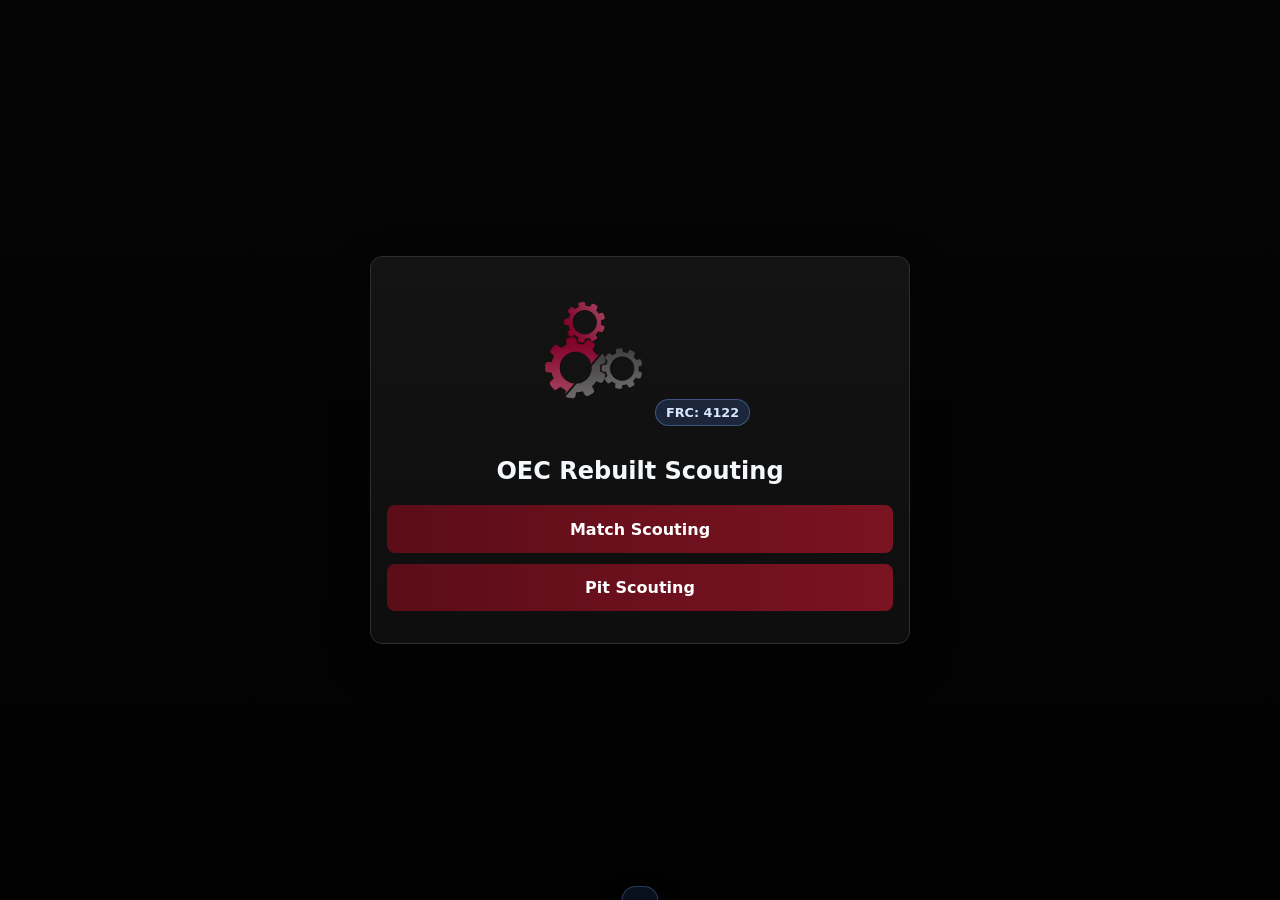
==== index.html @ a538f5bb "Update pit scouting questions" ====
<!doctype html>
<html lang="en">
  <head>
    <meta charset="UTF-8" />
    <meta name="viewport" content="width=device-width, initial-scale=1.0" />
    <title>OEC Rebuilt Scouting</title>
    <link rel="stylesheet" href="styles.css" />
  </head>
  <body>
    <main class="home-layout">
      <section class="home-card">
        <img class="team-logo" src="assets/LOGO(1).png" alt="OEC Rebuilt Scouting logo" />
        <p class="status-pill">FRC: 4122</p>
        <h1>OEC Rebuilt Scouting</h1>

        <div class="button-column">
          <a class="nav-button" href="match-scouting.html">Match Scouting</a>
          <a class="nav-button" href="pit-scouting.html">Pit Scouting</a>
        </div>
      </section>
    </main>

    <div id="toast" class="toast" role="status" aria-live="polite"></div>

    <script src="app-sync.js"></script>
    <script>
      window.ScoutingSync.registerServiceWorker();
      const savedMessage = sessionStorage.getItem("scouting_toast");
      if (savedMessage) {
        window.ScoutingSync.showToast(savedMessage);
        sessionStorage.removeItem("scouting_toast");
      }
      window.ScoutingSync.flushPendingUploads();
    </script>
  </body>
</html>
---- styles.css ----
:root {
  color-scheme: dark;
  --bg: #020202;
  --bg-accent: #090909;
  --panel: #111111;
  --panel-soft: #1a1a1a;
  --text: #f4f7fb;
  --muted: #b2bfd3;
  --brand: #5b0d18;
  --brand-2: #7b1321;
  --border: #2e2e2e;
  --success: #1f6a38;
  --danger: #7b1321;
  --shadow: rgba(0, 0, 0, 0.38);
}

* {
  box-sizing: border-box;
  font-family: Inter, system-ui, -apple-system, Segoe UI, Roboto, sans-serif;
}

body {
  margin: 0;
  min-height: 100vh;
  background: linear-gradient(180deg, #050505 0%, var(--bg) 100%);
  color: var(--text);
}

.home-layout {
  min-height: 100vh;
  display: grid;
  place-items: center;
  padding: 1rem;
}

.home-card {
  background: linear-gradient(180deg, rgba(20, 20, 20, 0.98), rgba(14, 14, 14, 0.98));
  border: 1px solid var(--border);
  border-radius: 12px;
  box-shadow: 0 18px 40px var(--shadow);
  width: min(540px, 100%);
  text-align: center;
  padding: 2rem 1rem;
}

.team-logo {
  max-width: 120px;
  width: 100%;
  height: auto;
  margin-bottom: 0.5rem;
}

.status-pill {
  display: inline-block;
  background: rgba(79, 140, 255, 0.18);
  color: #d8e6ff;
  border: 1px solid rgba(123, 168, 255, 0.35);
  border-radius: 999px;
  font-size: 0.8rem;
  font-weight: 700;
  padding: 0.3rem 0.6rem;
  margin: 0 0 0.75rem;
}

.top-gap {
  margin-top: 0.85rem;
}

.button-column {
  margin-top: 1rem;
  display: grid;
  gap: 0.65rem;
}

.nav-button {
  display: inline-flex;
  justify-content: center;
  align-items: center;
  width: 100%;
  border: none;
  border-radius: 8px;
  padding: 0.9rem 1rem;
  font-size: 1rem;
  font-weight: 700;
  color: #ffffff;
  text-decoration: none;
  background: linear-gradient(90deg, var(--brand), var(--brand-2));
}

.nav-button.muted {
  background: linear-gradient(90deg, #4a4a4a, #666666);
}

.nav-button:disabled {
  cursor: not-allowed;
  opacity: 0.6;
}

.site-header,
.site-footer {
  text-align: center;
  padding: 1rem;
}

.back-link {
  color: #f0b7c0;
  font-weight: 600;
  text-decoration: none;
}

.back-link:hover {
  text-decoration: underline;
}

.site-header h1 {
  margin: 0.5rem 0 0.25rem;
}

.site-header p,
.site-footer p,
.tiny {
  color: var(--muted);
  margin: 0;
}

.layout {
  max-width: 980px;
  margin: 0 auto;
  padding: 1rem;
  display: grid;
  gap: 1rem;
}

.panel {
  background: linear-gradient(180deg, rgba(20, 20, 20, 0.96), rgba(14, 14, 14, 0.96));
  border: 1px solid var(--border);
  border-radius: 12px;
  padding: 1rem;
  box-shadow: 0 18px 40px var(--shadow);
}

.panel h2 {
  margin-top: 0;
  font-size: 1.1rem;
}

.grid {
  display: grid;
  gap: 0.75rem;
}

.two-col {
  grid-template-columns: repeat(auto-fit, minmax(220px, 1fr));
}

.three-col {
  grid-template-columns: repeat(auto-fit, minmax(180px, 1fr));
}

label {
  display: flex;
  flex-direction: column;
  gap: 0.35rem;
  font-weight: 600;
  font-size: 0.95rem;
}

input,
select,
textarea,
button {
  border: 1px solid var(--border);
  border-radius: 8px;
  padding: 0.55rem 0.65rem;
  font-size: 0.95rem;
}

input,
select,
textarea {
  background: var(--panel-soft);
  color: var(--text);
}

input::placeholder,
textarea::placeholder {
  color: #94a6c3;
}

textarea {
  width: 100%;
}

.toggle {
  flex-direction: row;
  align-items: center;
  gap: 0.55rem;
  font-weight: 500;
}

.toggle input {
  width: 1rem;
  height: 1rem;
}

.actions {
  display: grid;
  gap: 0.65rem;
}

.button-row {
  display: flex;
  flex-wrap: wrap;
  gap: 0.5rem;
}

button {
  border: none;
  background: linear-gradient(90deg, var(--brand), var(--brand-2));
  color: #ffffff;
  font-weight: 700;
  cursor: pointer;
  min-height: 44px;
}

button.ghost {
  background: rgba(123, 19, 33, 0.12);
  color: #f6dce1;
  border: 1px solid rgba(123, 19, 33, 0.55);
}

button:hover {
  filter: brightness(1.06);
}

.fuel-counter-wrap {
  display: grid;
  gap: 0.75rem;
}

.fuel-buttons {
  display: flex;
  flex-wrap: wrap;
  gap: 0.5rem;
}

.counter-btn {
  flex: 1 1 110px;
  min-height: 60px;
  font-size: 1.2rem;
  padding: 1rem;
}

.counter-btn.positive {
  background: linear-gradient(90deg, #1f6a38, #2b8d4d);
}

.counter-btn.danger {
  background: linear-gradient(90deg, #8a1f1f, #b13a3a);
}

.choice-group {
  margin: 0;
  padding: 1rem;
  border: 1px solid var(--border);
  border-radius: 12px;
  background: rgba(255, 255, 255, 0.02);
}

.choice-group legend {
  padding: 0 0.35rem;
  font-weight: 700;
}

.option-grid {
  display: grid;
  gap: 0.65rem;
  margin-bottom: 0.85rem;
}

.choice-option {
  display: flex;
  flex-direction: row;
  align-items: center;
  gap: 0.5rem;
  font-weight: 500;
}

.choice-option input {
  margin: 0;
  flex: 0 0 auto;
}

.toast {
  position: fixed;
  left: 50%;
  bottom: 1.25rem;
  transform: translateX(-50%) translateY(120%);
  background: rgba(10, 17, 31, 0.96);
  color: #ffffff;
  padding: 0.85rem 1.1rem;
  border: 1px solid rgba(123, 168, 255, 0.28);
  border-radius: 999px;
  box-shadow: 0 12px 30px rgba(0, 0, 0, 0.45);
  transition: transform 0.25s ease;
  z-index: 1000;
}

.toast.visible {
  transform: translateX(-50%) translateY(0);
}

.table-wrap {
  overflow: auto;
  border: 1px solid var(--border);
  border-radius: 8px;
}

.data-table {
  width: 100%;
  border-collapse: collapse;
  min-width: 1000px;
  background: #111111;
}

.data-table th,
.data-table td {
  border: 1px solid var(--border);
  padding: 0.45rem 0.55rem;
  text-align: left;
  font-size: 0.85rem;
  vertical-align: top;
}

.data-table th {
  position: sticky;
  top: 0;
  background: #1c1c1c;
  z-index: 1;
}

.csv-preview {
  margin: 0;
  max-height: 240px;
  overflow: auto;
  background: #111111;
  border: 1px solid var(--border);
  border-radius: 8px;
  padding: 0.75rem;
  color: var(--text);
}

@media (max-width: 640px) {
  .layout {
    padding: 0.75rem;
  }

  .panel,
  .home-card {
    padding: 0.8rem;
  }

  .toast {
    width: calc(100% - 2rem);
    text-align: center;
    border-radius: 16px;
  }
}
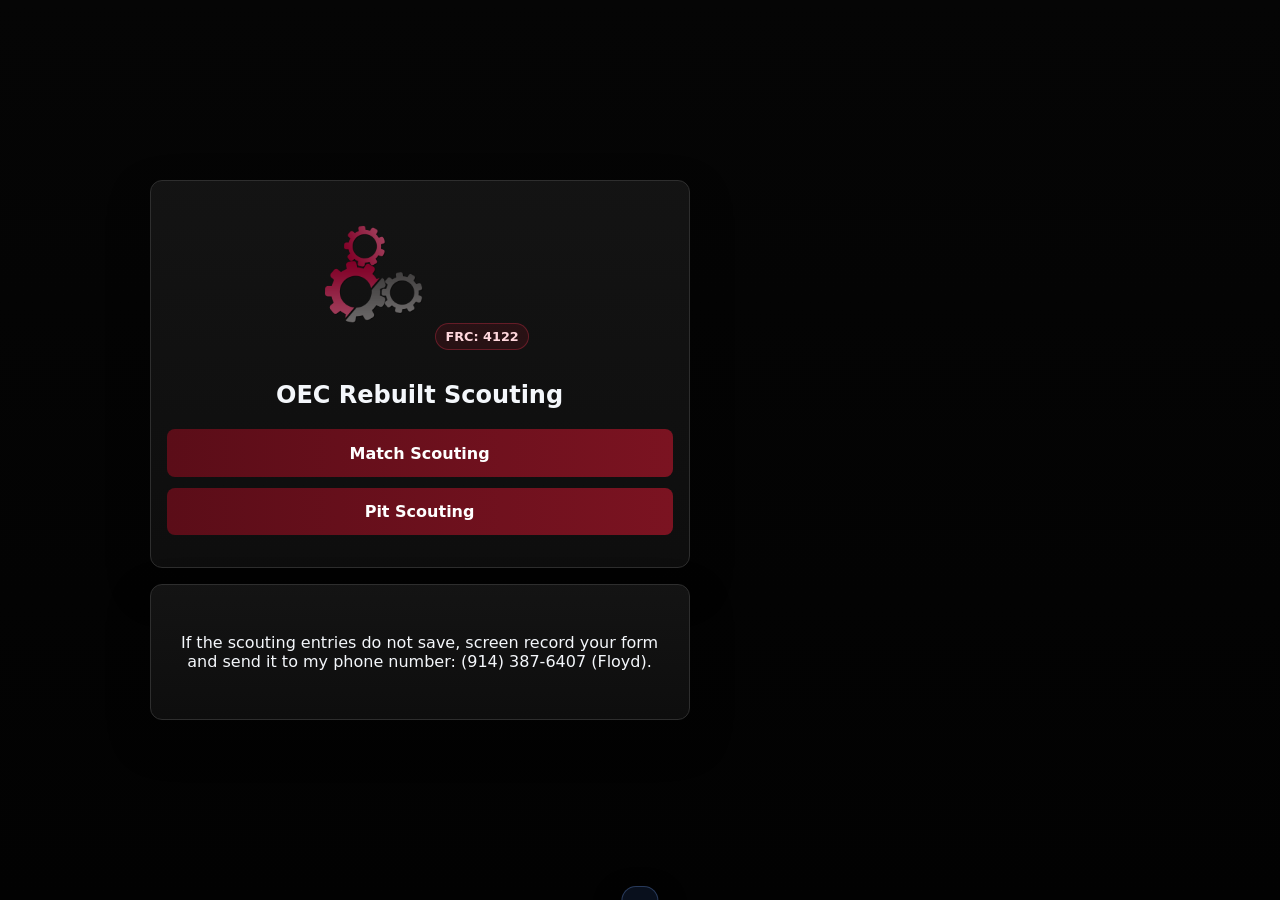
==== commit 10ffbbe5: "Update scouting form flow and messaging" ====
--- a/index.html
+++ b/index.html
@@ -18,6 +18,10 @@
           <a class="nav-button" href="pit-scouting.html">Pit Scouting</a>
         </div>
       </section>
+
+      <section class="home-card info-card">
+        <p>If the scouting entries do not save, screen record your form and send it to my phone number: (914) 387-6407 (Floyd).</p>
+      </section>
     </main>
 
     <div id="toast" class="toast" role="status" aria-live="polite"></div>
--- a/styles.css
+++ b/styles.css
@@ -29,7 +29,8 @@
 .home-layout {
   min-height: 100vh;
   display: grid;
-  place-items: center;
+  place-content: center;
+  gap: 1rem;
   padding: 1rem;
 }
 
@@ -52,9 +53,9 @@
 
 .status-pill {
   display: inline-block;
-  background: rgba(79, 140, 255, 0.18);
-  color: #d8e6ff;
-  border: 1px solid rgba(123, 168, 255, 0.35);
+  background: rgba(123, 19, 33, 0.22);
+  color: #ffd7dd;
+  border: 1px solid rgba(151, 38, 55, 0.55);
   border-radius: 999px;
   font-size: 0.8rem;
   font-weight: 700;
@@ -366,3 +367,34 @@
     border-radius: 16px;
   }
 }
+
+
+.info-card {
+  width: min(540px, 100%);
+  text-align: center;
+}
+
+.form-step {
+  display: none;
+}
+
+.form-step.is-active {
+  display: grid;
+  gap: 1rem;
+}
+
+.step-nav {
+  display: flex;
+  justify-content: space-between;
+  gap: 0.75rem;
+  margin-top: 0.5rem;
+}
+
+.step-nav .nav-step-btn {
+  min-width: 120px;
+}
+
+.compact-options {
+  grid-template-columns: repeat(auto-fit, minmax(140px, 1fr));
+  margin-bottom: 0;
+}
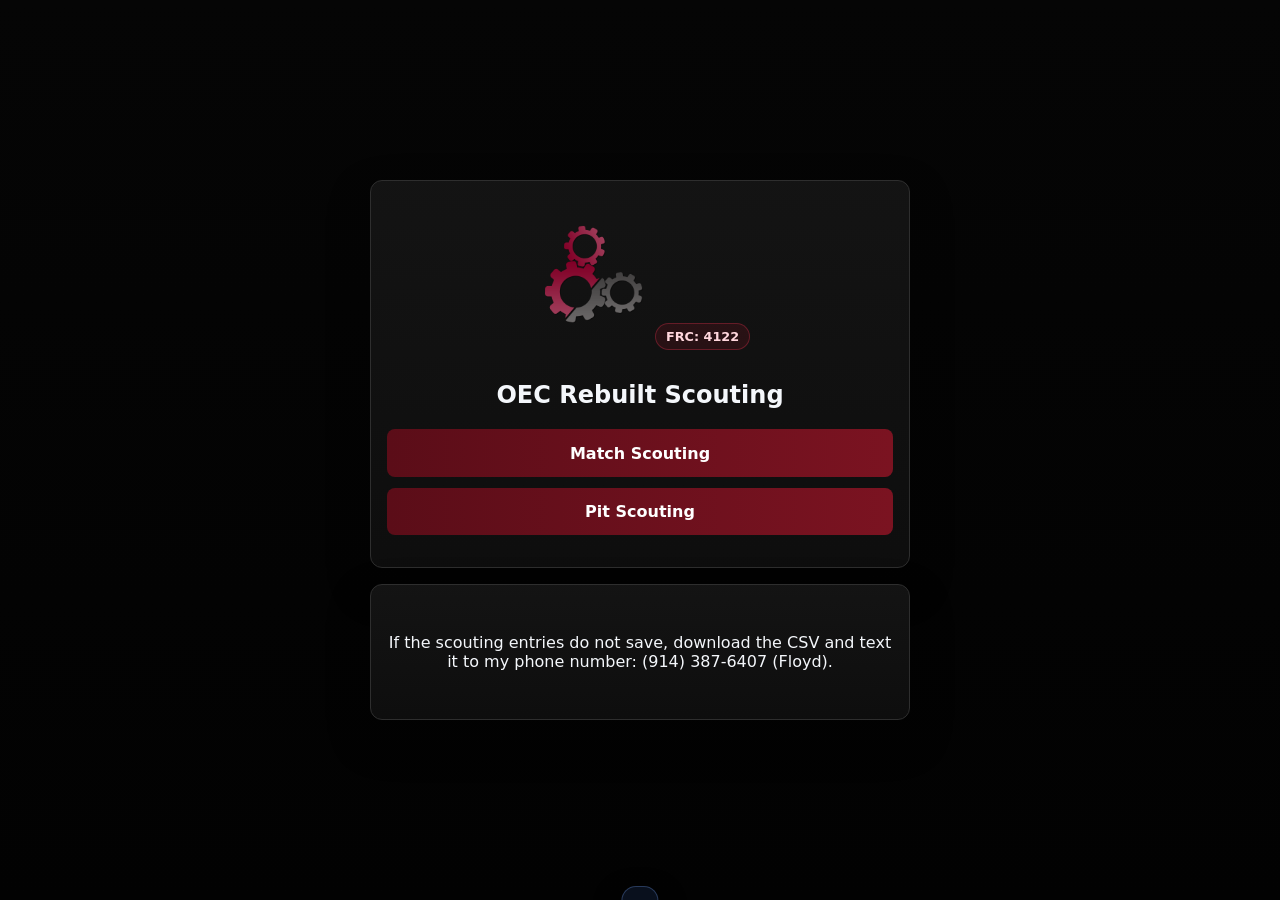
==== commit 4ad8d533: "Update fallback instructions across pages" ====
--- a/index.html
+++ b/index.html
@@ -20,7 +20,7 @@
       </section>
 
       <section class="home-card info-card">
-        <p>If the scouting entries do not save, screen record your form and send it to my phone number: (914) 387-6407 (Floyd).</p>
+        <p>If the scouting entries do not save, download the CSV and text it to my phone number: (914) 387-6407 (Floyd).</p>
       </section>
     </main>
 
--- a/styles.css
+++ b/styles.css
@@ -28,8 +28,10 @@
 
 .home-layout {
   min-height: 100vh;
-  display: grid;
-  place-content: center;
+  width: 100%;
+  display: grid;
+  justify-items: center;
+  align-content: center;
   gap: 1rem;
   padding: 1rem;
 }
@@ -204,6 +206,10 @@
   height: 1rem;
 }
 
+.stacked-toggles .toggle {
+  grid-column: 1 / -1;
+}
+
 .actions {
   display: grid;
   gap: 0.65rem;
@@ -290,6 +296,50 @@
 .choice-option input {
   margin: 0;
   flex: 0 0 auto;
+}
+
+
+.status-message {
+  min-height: 1.25rem;
+}
+
+.status-message.success {
+  color: #7ee2a0;
+}
+
+.status-message.error {
+  color: #ff9fa8;
+}
+
+.modal-backdrop {
+  position: fixed;
+  inset: 0;
+  display: grid;
+  place-items: center;
+  padding: 1rem;
+  background: rgba(0, 0, 0, 0.72);
+  z-index: 1100;
+}
+
+.modal-backdrop[hidden] {
+  display: none;
+}
+
+.modal-card {
+  width: min(420px, 100%);
+  background: linear-gradient(180deg, rgba(20, 20, 20, 0.98), rgba(14, 14, 14, 0.98));
+  border: 1px solid var(--border);
+  border-radius: 12px;
+  box-shadow: 0 18px 40px var(--shadow);
+  padding: 1rem;
+}
+
+.modal-card h2 {
+  margin-top: 0;
+}
+
+.modal-actions {
+  justify-content: flex-end;
 }
 
 .toast {
@@ -398,3 +448,16 @@
   grid-template-columns: repeat(auto-fit, minmax(140px, 1fr));
   margin-bottom: 0;
 }
+
+
+.rich-toggle {
+  align-items: flex-start;
+}
+
+.conditional-field[hidden] {
+  display: none;
+}
+
+button.confirming {
+  background: linear-gradient(90deg, #a11d2b, #c42d3d);
+}
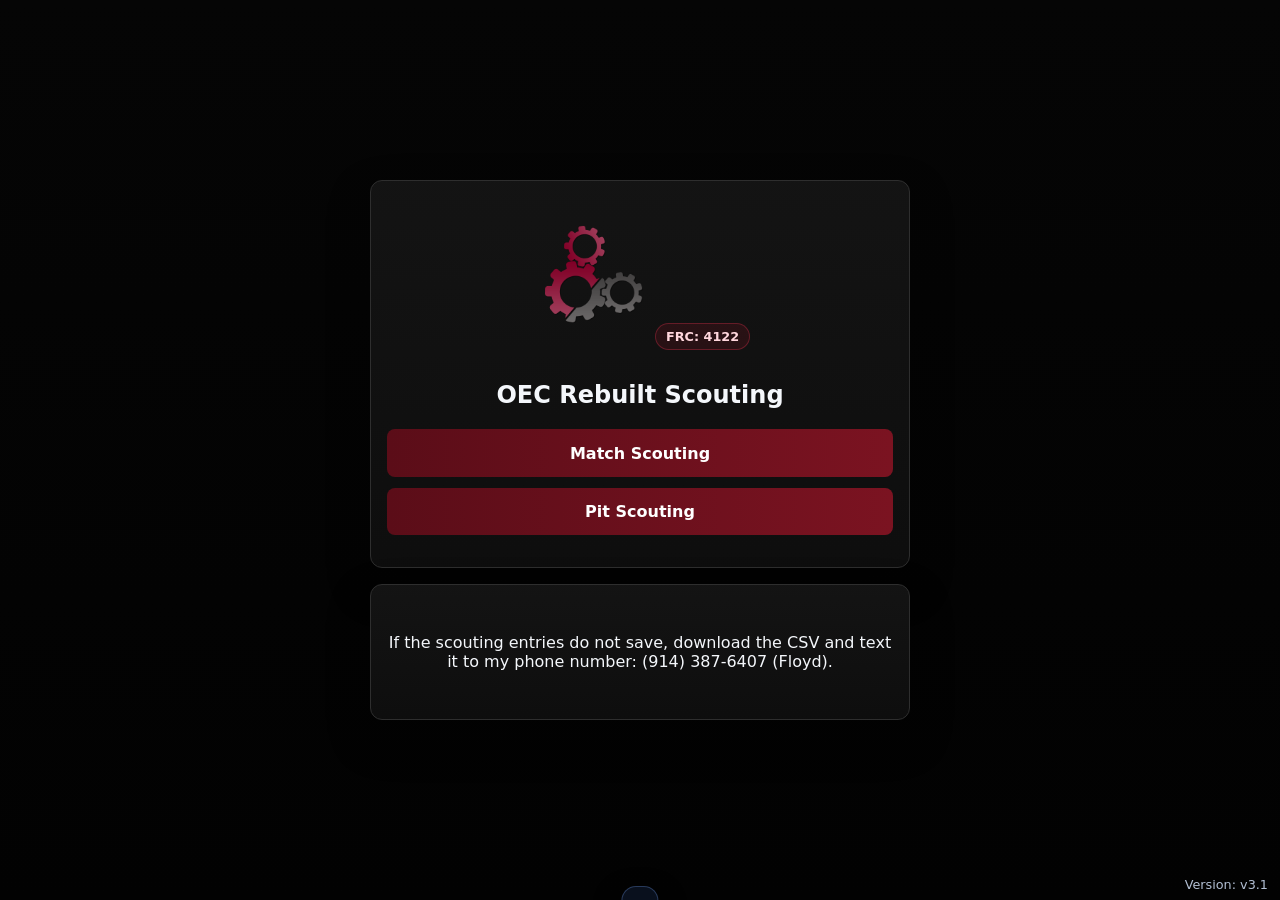
==== commit 0c85f851: "Tighten notes question text to single line" ====
--- a/index.html
+++ b/index.html
@@ -24,6 +24,8 @@
       </section>
     </main>
 
+    <p class="app-version">Version: v3.1</p>
+
     <div id="toast" class="toast" role="status" aria-live="polite"></div>
 
     <script src="app-sync.js"></script>
--- a/styles.css
+++ b/styles.css
@@ -46,6 +46,15 @@
   padding: 2rem 1rem;
 }
 
+.app-version {
+  position: fixed;
+  right: 0.75rem;
+  bottom: 0.5rem;
+  margin: 0;
+  color: var(--muted);
+  font-size: 0.8rem;
+}
+
 .team-logo {
   max-width: 120px;
   width: 100%;
@@ -160,6 +169,14 @@
   grid-template-columns: repeat(auto-fit, minmax(180px, 1fr));
 }
 
+.notes-single {
+  grid-template-columns: 1fr;
+}
+
+.single-line-question {
+  white-space: nowrap;
+}
+
 label {
   display: flex;
   flex-direction: column;
@@ -301,6 +318,15 @@
 
 .status-message {
   min-height: 1.25rem;
+}
+
+.status-hint {
+  color: #8c96a8;
+  margin-left: 0.35rem;
+}
+
+.status-hint[hidden] {
+  display: none;
 }
 
 .status-message.success {
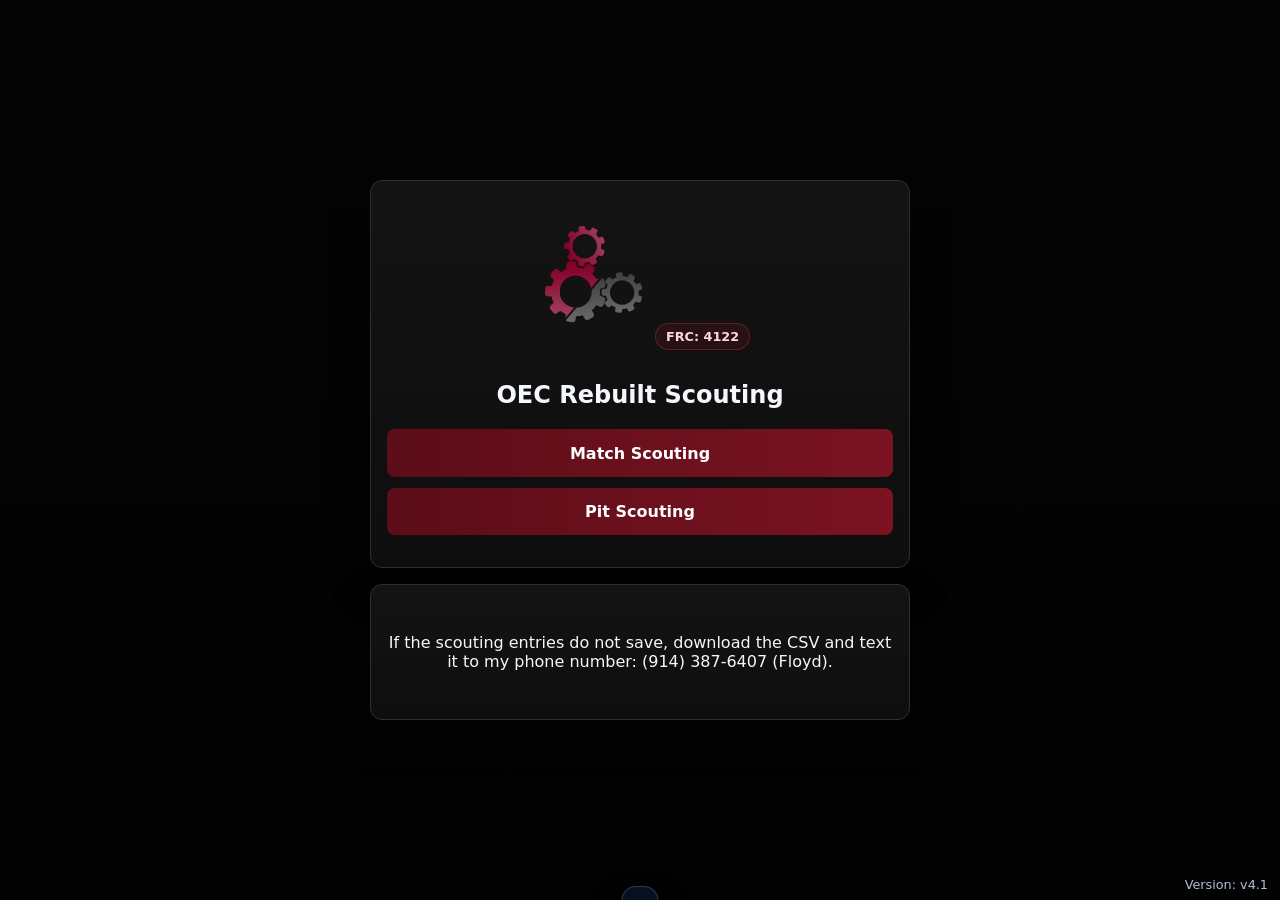
==== commit da081a5b: "Update index.html" ====
--- a/index.html
+++ b/index.html
@@ -24,7 +24,7 @@
       </section>
     </main>
 
-    <p class="app-version">Version: v3.1</p>
+    <p class="app-version">Version: v4.1</p>
 
     <div id="toast" class="toast" role="status" aria-live="polite"></div>
 
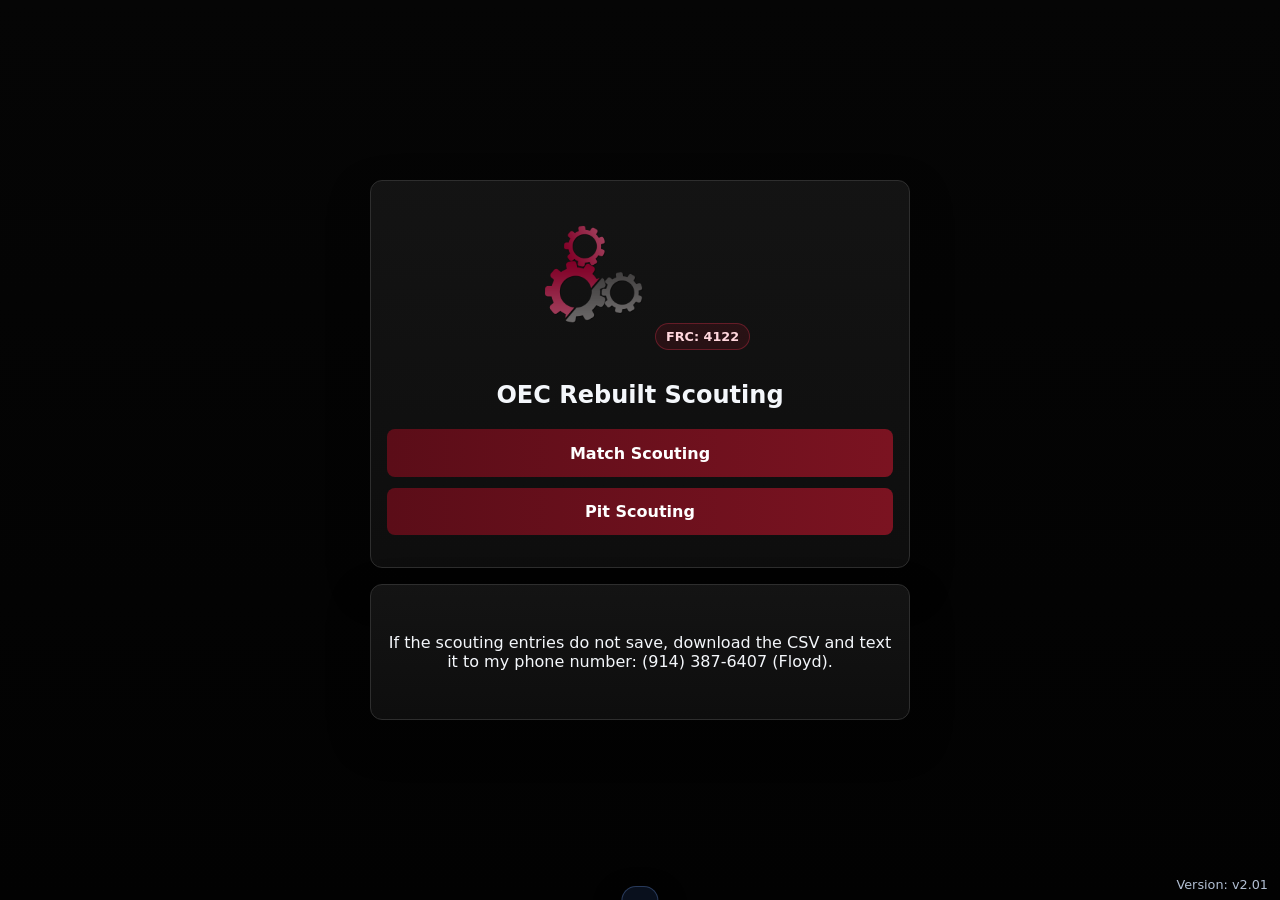
==== commit 62cbbc6a: "Update index.html" ====
--- a/index.html
+++ b/index.html
@@ -24,7 +24,7 @@
       </section>
     </main>
 
-    <p class="app-version">Version: v4.1</p>
+    <p class="app-version">Version: v2.01</p>
 
     <div id="toast" class="toast" role="status" aria-live="polite"></div>
 
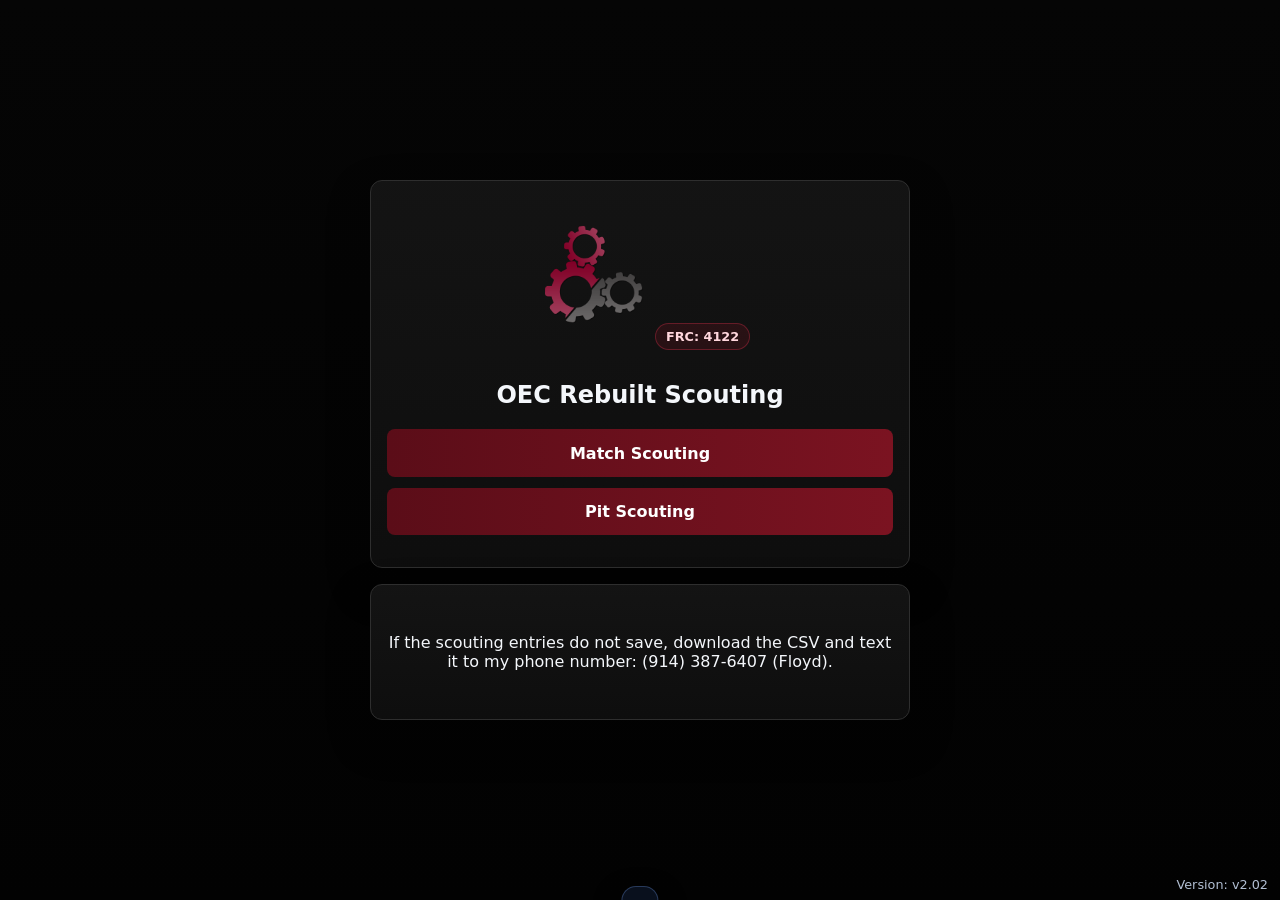
==== commit 5f135caf: "Update version" ====
--- a/index.html
+++ b/index.html
@@ -24,7 +24,7 @@
       </section>
     </main>
 
-    <p class="app-version">Version: v2.01</p>
+    <p class="app-version">Version: v2.02</p>
 
     <div id="toast" class="toast" role="status" aria-live="polite"></div>
 
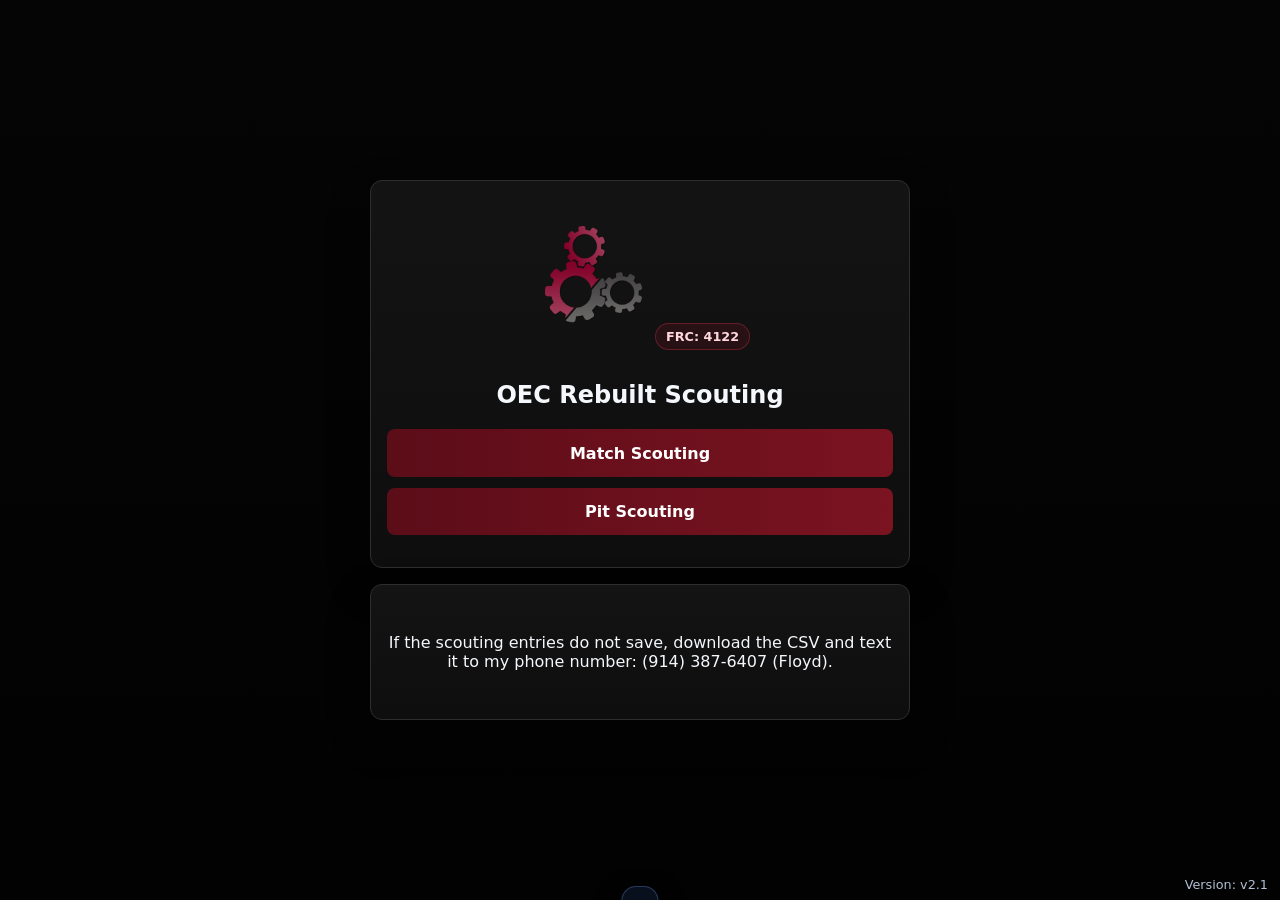
==== commit c03a07e9: "Update version" ====
--- a/index.html
+++ b/index.html
@@ -24,7 +24,7 @@
       </section>
     </main>
 
-    <p class="app-version">Version: v2.02</p>
+    <p class="app-version">Version: v2.1</p>
 
     <div id="toast" class="toast" role="status" aria-live="polite"></div>
 
